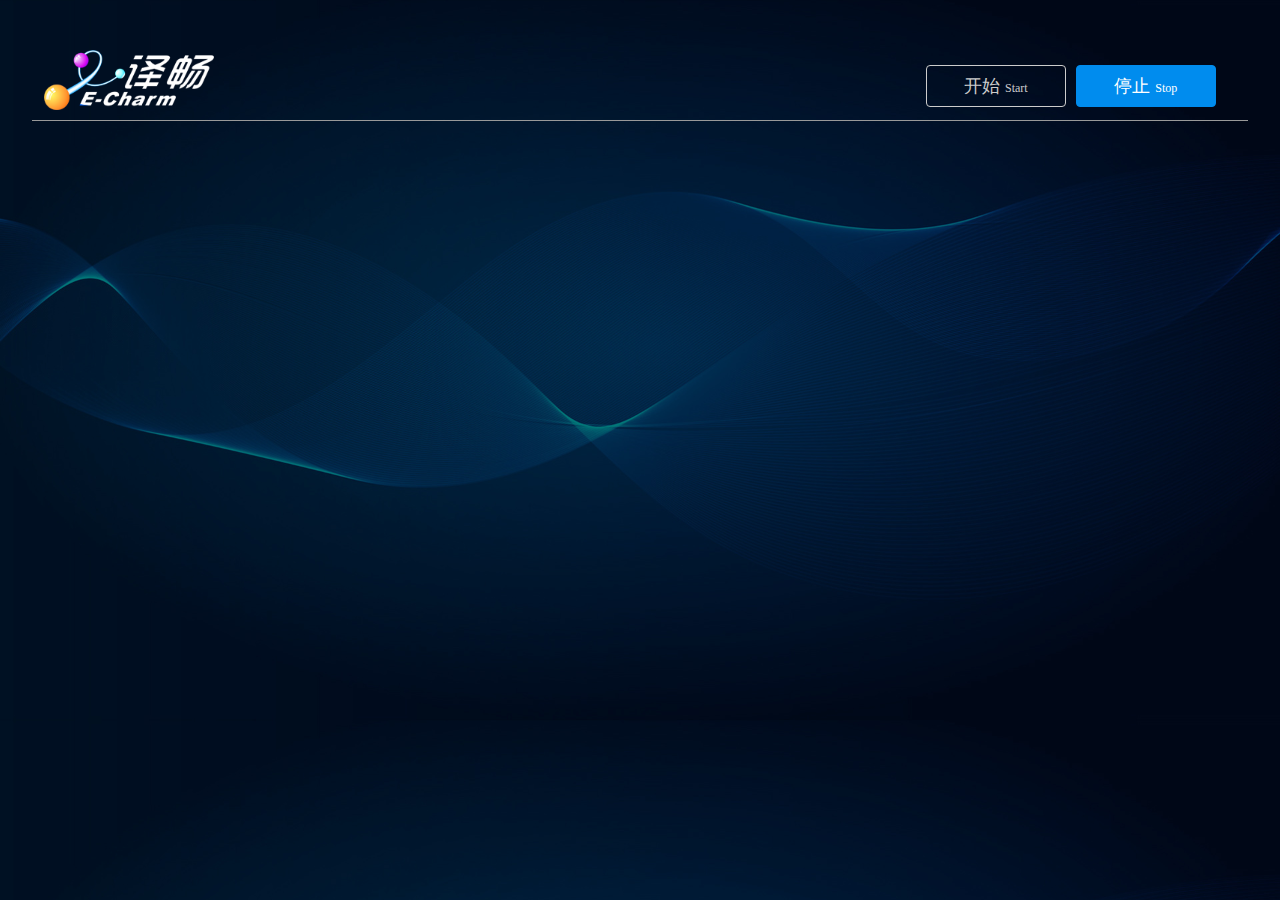
==== src/main/resources/static/index0.html @ 21ba2dab "首次提交" ====
<!doctype html>
<html>
<head>
<meta charset="utf-8">
<meta name="viewport" content="width=device-width, initial-scale=1.0">
<title>译畅</title>
<link href="css/style.css" rel="stylesheet" type="text/css">
</head>

<body>
<!--顶部开始-->
<div class="top">
	<div class="top-box">
	    <h1><a href="#"><img src="img/logo.png" width="227" height="80" alt=""/></a></h1>
		<div class="button">
			<a href="#" id="taste_button">开始<span>Start</span></a>
			<a class="active start-button" href="#">停止<span>Stop</span></a>
		</div>
	</div>
</div>
<!--顶部  结束-->
<!--内容-->
<div class="nr">
	<div class="nr-box">
		<!--左边-->
	    <div class="left" id="left">


	    </div>
		<!--右边-->
		<div class="right" id="right">


	    </div>
	</div>
</div>
<!--内容 结束-->
<script src="js/hmac-sha256.js"></script>
<script src="js/HmacSHA1.js"></script>
<script src="js/md5.js"></script>
<script src="js/enc-base64-min.js"></script>
<script src="js/jquery.js"></script>
<script src="js/index0.js"></script>
</body>
</html>
---- src/main/resources/static/css/style.css ----
@charset "utf-8";
body,div,p,a,h1,h2,h3,h4,h5,h6,img,span,form,button,ul,li,iframe,input,select,option{margin:0;padding:0;border:0;}
body{background: url("../img/background.jpg") ;background-size: 100%;min-width: 1200px;}
ul,li{list-style-type:none; display: block;}
a{text-decoration:none;display:block;}
img{display: block;}

/**顶部**/
.top-box{width: 95%;min-height:120px;border-bottom: #999 solid 1px;margin: 0 auto;}
.top-box h1{width:170px;display: block;float: left;margin: 50px 0 0 1%;}
.top-box h1 img{width: 100%;height: auto;}
.top-box .button{width: 310px;height: 50px;float: right;margin: 65px 1% 0 0;}
.top-box .button a{float: left;width: 138px;height: 40px;border: 1px #ccc solid;margin-right: 10px;border-radius: 4px;text-align: center;line-height: 40px;color: #ccc;font-size: 18px;}
.top-box .button a span{margin-left: 5px;font-size: 12px;}
.top-box .button a:hover{background: #008cee;border: #008cee 1px solid;color: #fff;}
.top-box .button .active{background: #008cee;border: #008cee 1px solid;color: #fff;}

/**内容**/
.nr-box{width: 92%;margin: 50px auto 0 auto;}
.nr-box .left{width: 47%;float: left;height: 450px;overflow: auto;}
::-webkit-scrollbar {
    width: 10px;
    height: 10px;
}
/*滑块*/
::-webkit-scrollbar-thumb {
    background-color: rgba(255,255,255,0.4);
    border-radius: 10px;
}
::-webkit-scrollbar-thumb:hover {
    background-color: rgba(255,255,255,1);
}
/*滑道*/
::-webkit-scrollbar-track {
    box-shadow: inset 0 0 6px rgba(255,255,255,0.2);
    border-radius: 10px;
}
.nr-box .duanlu{width: 97%;}
.nr-box .left p{color: #fff;font-size: 25px;line-height: 35px;text-align: left;margin-bottom: 15px;}
.nr-box .right{width: 47%;float: right;height: 450px;overflow: auto;}
.nr-box .right p{color: #fff;font-size: 25px;line-height: 35px;text-align: left;margin-bottom: 15px;}
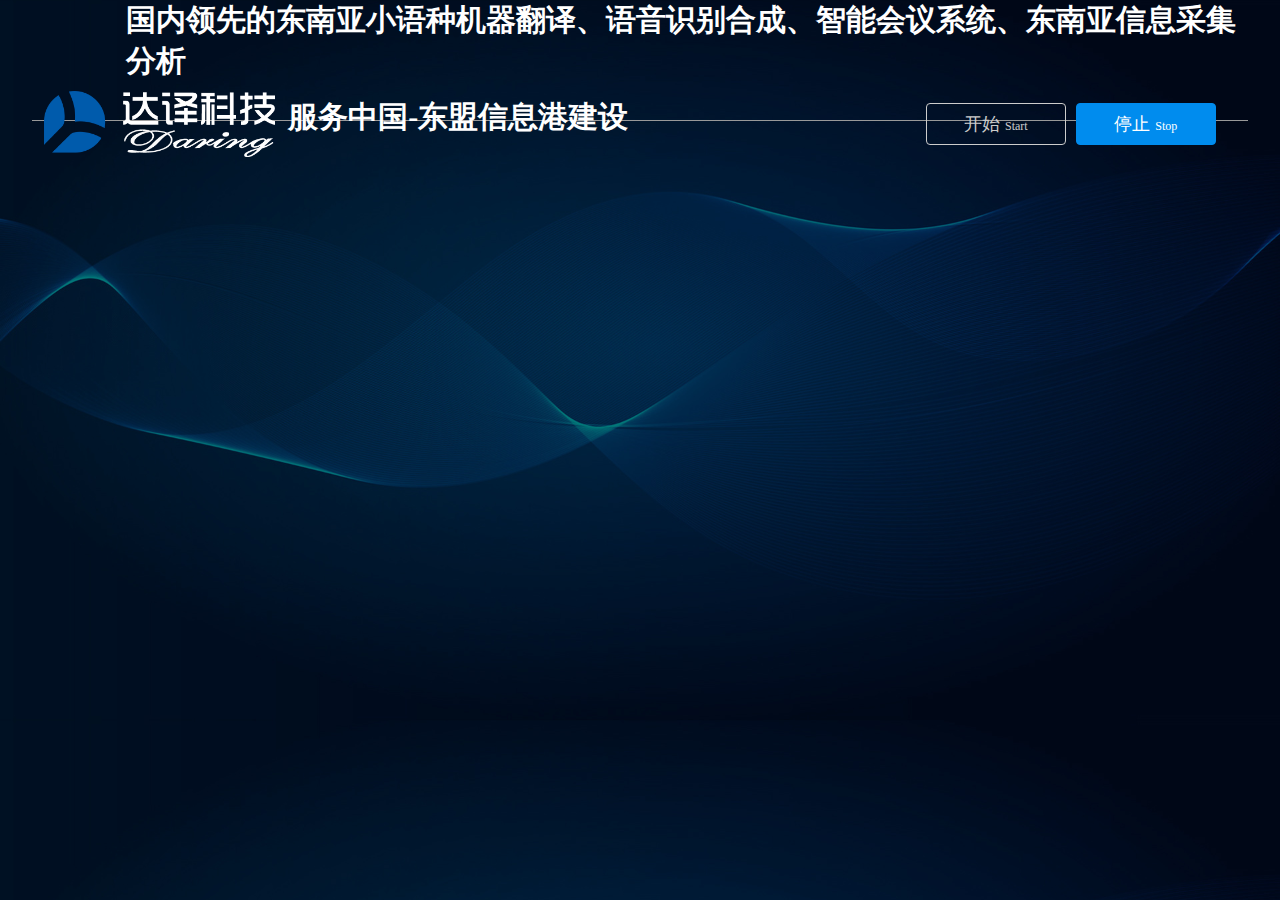
==== commit 24055a10: "新样式" ====
--- a/src/main/resources/static/index0.html
+++ b/src/main/resources/static/index0.html
@@ -1,38 +1,56 @@
 <!doctype html>
 <html>
 <head>
-<meta charset="utf-8">
-<meta name="viewport" content="width=device-width, initial-scale=1.0">
-<title>译畅</title>
-<link href="css/style.css" rel="stylesheet" type="text/css">
+    <meta charset="utf-8">
+    <meta name="viewport" content="width=device-width, initial-scale=1.0">
+    <title>译畅</title>
+    <link href="css/style.css" rel="stylesheet" type="text/css">
 </head>
 
 <body>
+
 <!--顶部开始-->
-<div class="top">
-	<div class="top-box">
-	    <h1><a href="#"><img src="img/logo.png" width="227" height="80" alt=""/></a></h1>
-		<div class="button">
-			<a href="#" id="taste_button">开始<span>Start</span></a>
-			<a class="active start-button" href="#">停止<span>Stop</span></a>
-		</div>
-	</div>
+<div class="top-box">
+    <h2 style="color: white;margin-left: 94px;font-size: 30px;">国内领先的东南亚小语种机器翻译、语音识别合成、智能会议系统、东南亚信息采集分析</h2>
+    <div style="
+    margin-top: -7px;
+">
+        <h1><a href="http://219.159.152.7:4080/center/"><img src="img/dayi_logo.png" width="240" height="80" alt="" style="
+            margin-top: -34px;
+            width: 136%;
+            "></a></h1>
+    </div>
+
+    <div style="
+    margin-top: 33px;
+    float: left;
+    margin-left: 74px;
+">
+
+        <h2 style="margin-top: -11px;color: white;font-size: 30px;">服务中国-东盟信息港建设</h2>
+    </div>
+
+    <div class="button" style="
+    margin-top: 28px;
+">
+
+        <a href="#" id="taste_button">开始<span>Start</span></a>
+    <a class="active start-button" href="#">停止<span>Stop</span></a>
+</div>
 </div>
 <!--顶部  结束-->
 <!--内容-->
 <div class="nr">
-	<div class="nr-box">
-		<!--左边-->
-	    <div class="left" id="left">
-
-
-	    </div>
-		<!--右边-->
-		<div class="right" id="right">
-
-
-	    </div>
-	</div>
+    <div class="nr-box">
+        <!--左边-->
+        <div class="left" id="left">
+            <div class="duanlu"><p></p></div>
+        </div>
+        <!--右边-->
+        <div class="right" id="right">
+            <div class="duanlu"><p></p></div>
+        </div>
+    </div>
 </div>
 <!--内容 结束-->
 <script src="js/hmac-sha256.js"></script>
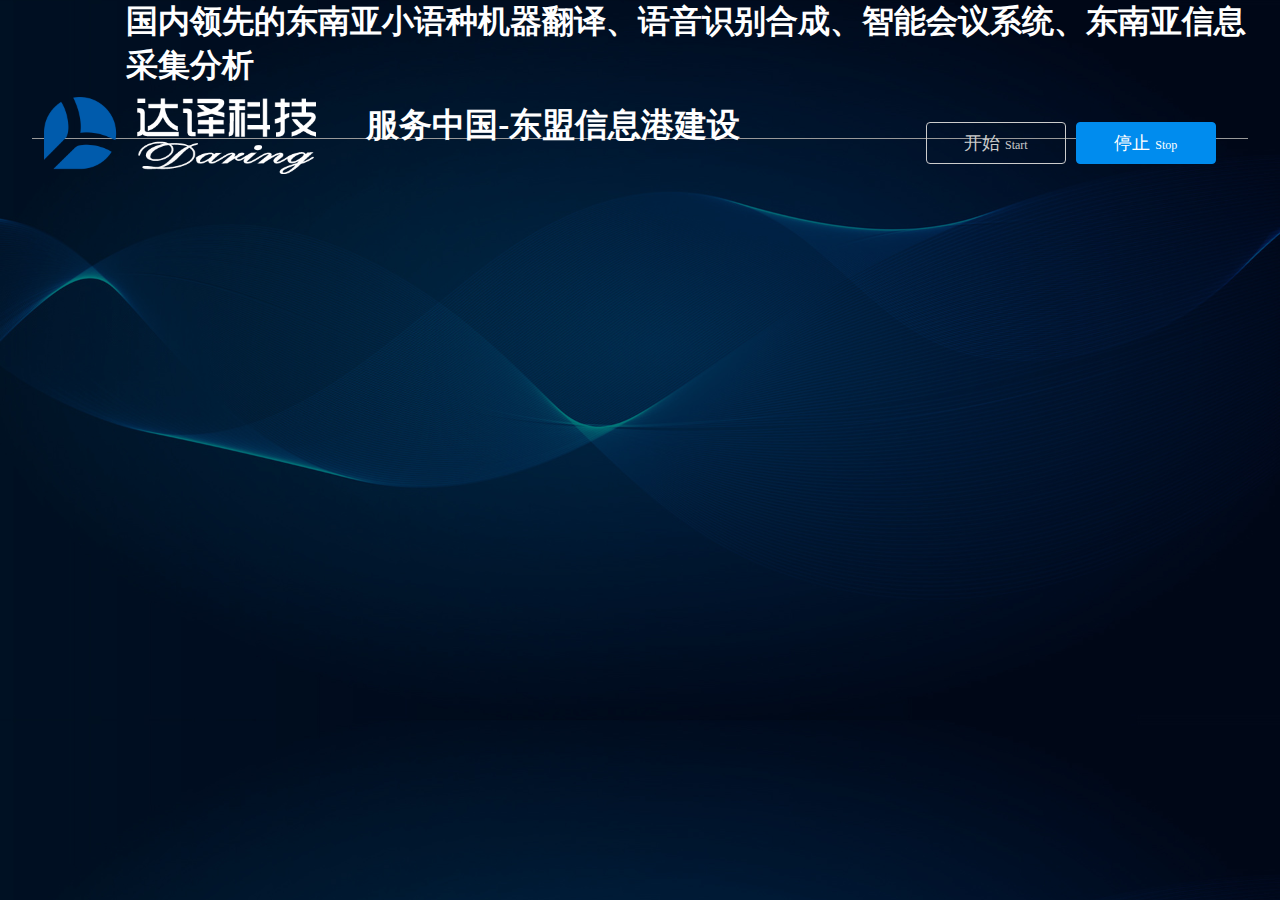
==== commit 3aaeb8e3: "修改高度" ====
--- a/src/main/resources/static/index0.html
+++ b/src/main/resources/static/index0.html
@@ -8,30 +8,31 @@
 </head>
 
 <body>
-
+<!--http://219.159.152.7:4080/center/-->
+<!--dayi_logo.png-->
 <!--顶部开始-->
-<div class="top-box">
-    <h2 style="color: white;margin-left: 94px;font-size: 30px;">国内领先的东南亚小语种机器翻译、语音识别合成、智能会议系统、东南亚信息采集分析</h2>
+<div class="top-box"style="min-height: 138px">
+    <h2 style="color: white;margin-left: 94px;font-size: 32px;">国内领先的东南亚小语种机器翻译、语音识别合成、智能会议系统、东南亚信息采集分析</h2>
     <div style="
     margin-top: -7px;
 ">
         <h1><a href="http://219.159.152.7:4080/center/"><img src="img/dayi_logo.png" width="240" height="80" alt="" style="
             margin-top: -34px;
-            width: 136%;
+            width: 160%;
             "></a></h1>
     </div>
 
     <div style="
     margin-top: 33px;
     float: left;
-    margin-left: 74px;
+    margin-left: 152px;
 ">
 
-        <h2 style="margin-top: -11px;color: white;font-size: 30px;">服务中国-东盟信息港建设</h2>
+        <h2 style="margin-top: -11px;color: white;font-size: 33px;">服务中国-东盟信息港建设</h2>
     </div>
 
     <div class="button" style="
-    margin-top: 28px;
+    margin-top: 41px;
 ">
 
         <a href="#" id="taste_button">开始<span>Start</span></a>
